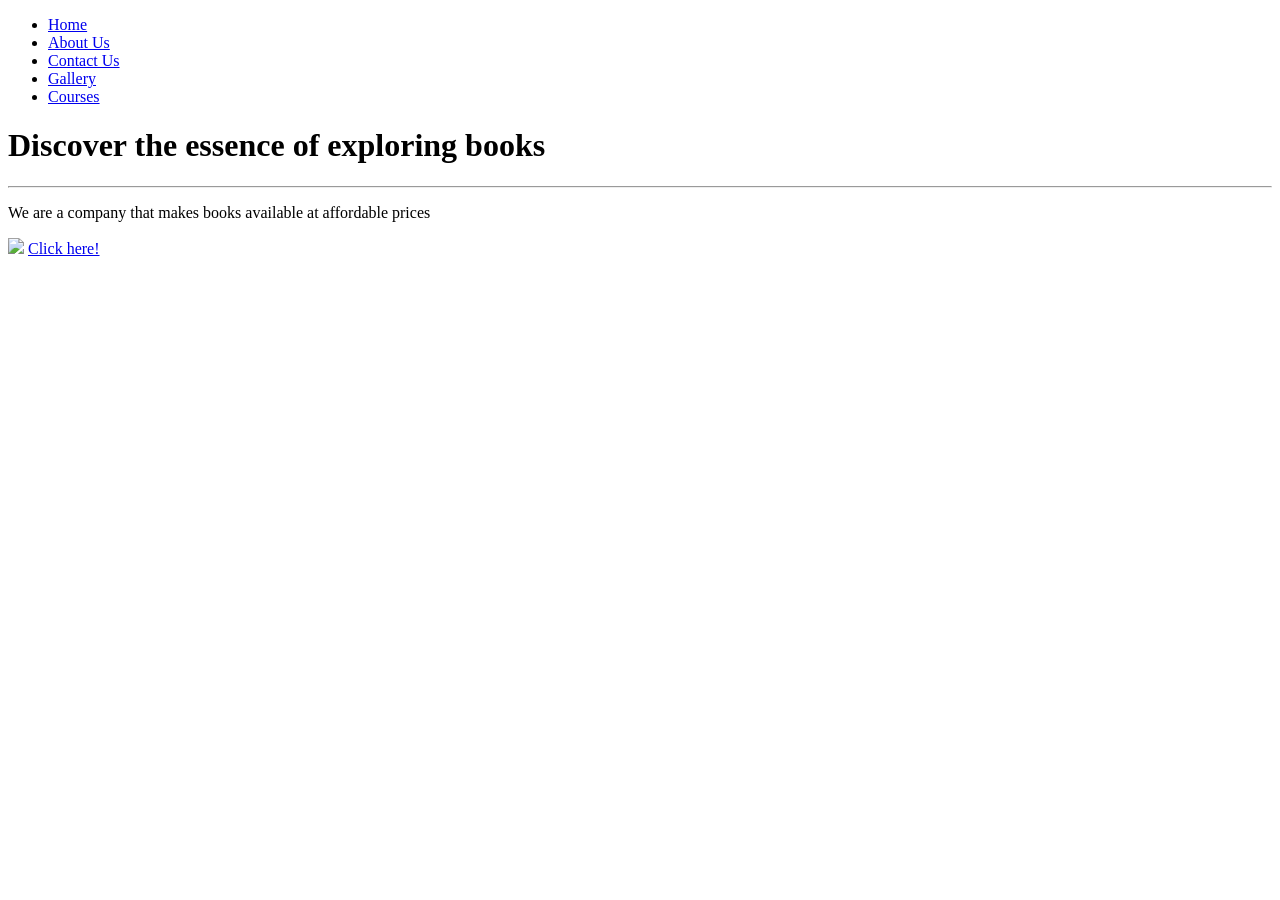
==== about.html @ 58d7e1fa "initial commit" ====
<!DOCTYPE html>
<html>

 <head>
 <title>
    Aver Maria Bookstore </title>
    
 
   <link ref="stylesheet" href="style.css" />

 </head>
    
   
<nav>

    <ul>
         <li><a href="home.html" > Home</a></li>
         <li><a href="about.html" >About Us</a></li>
         <li><a href="contact.html">Contact Us</a></li>
         <li><a href="gallery.html">Gallery</a></li>
         <li><a href="courses.html">Courses</a></li>
    </ul>


</nav>


 <body>
    
  <h1> Discover the essence of exploring books </h1>
   <hr/>
   <!-- Aver Maria Bookstore is an essential part of the community-->
    <p>
 We are a company that makes books available at affordable prices


    </p>

 <img src="pictures/books.jpg" height="1000px"/>
 <a href="https://mtriad.co.uk"> Click here! </a>

 </body>

</html>
---- style.css ----
nav {

position: fixed;
top: 0;
left: 0;
width: 100%;
z-index: 1000;
background-color: rgba(84, 169, 226, 0.973);
background-origin: padding-box;
box-sizing: border-box;
background-image: -moz-element(red);
box-shadow: 10, 20, 50;

}


nav ul{

    list-style: none;
    padding: 0;
    margin: 0;
    display: next;
    justify-content: center;
    align-items: center;


}


   nav li {

  margin:0 


   } 


   nav a {

  font-family: 'Courier New', Courier, monospace;
  font-family: 16px;
  font-style: italic;
  color: #087600;
  text-decoration: none;
  text-align: center;
  transition: colour 0.3s;
  border-bottom: 0.3s;
  padding-bottom: 10px;
  position: relative;
  padding: 10px 10px;

   }
    
    

   nav a :hover {

    color: #15a2b5;
    border-bottom: 2px solid #e6e6e6;
    

   }
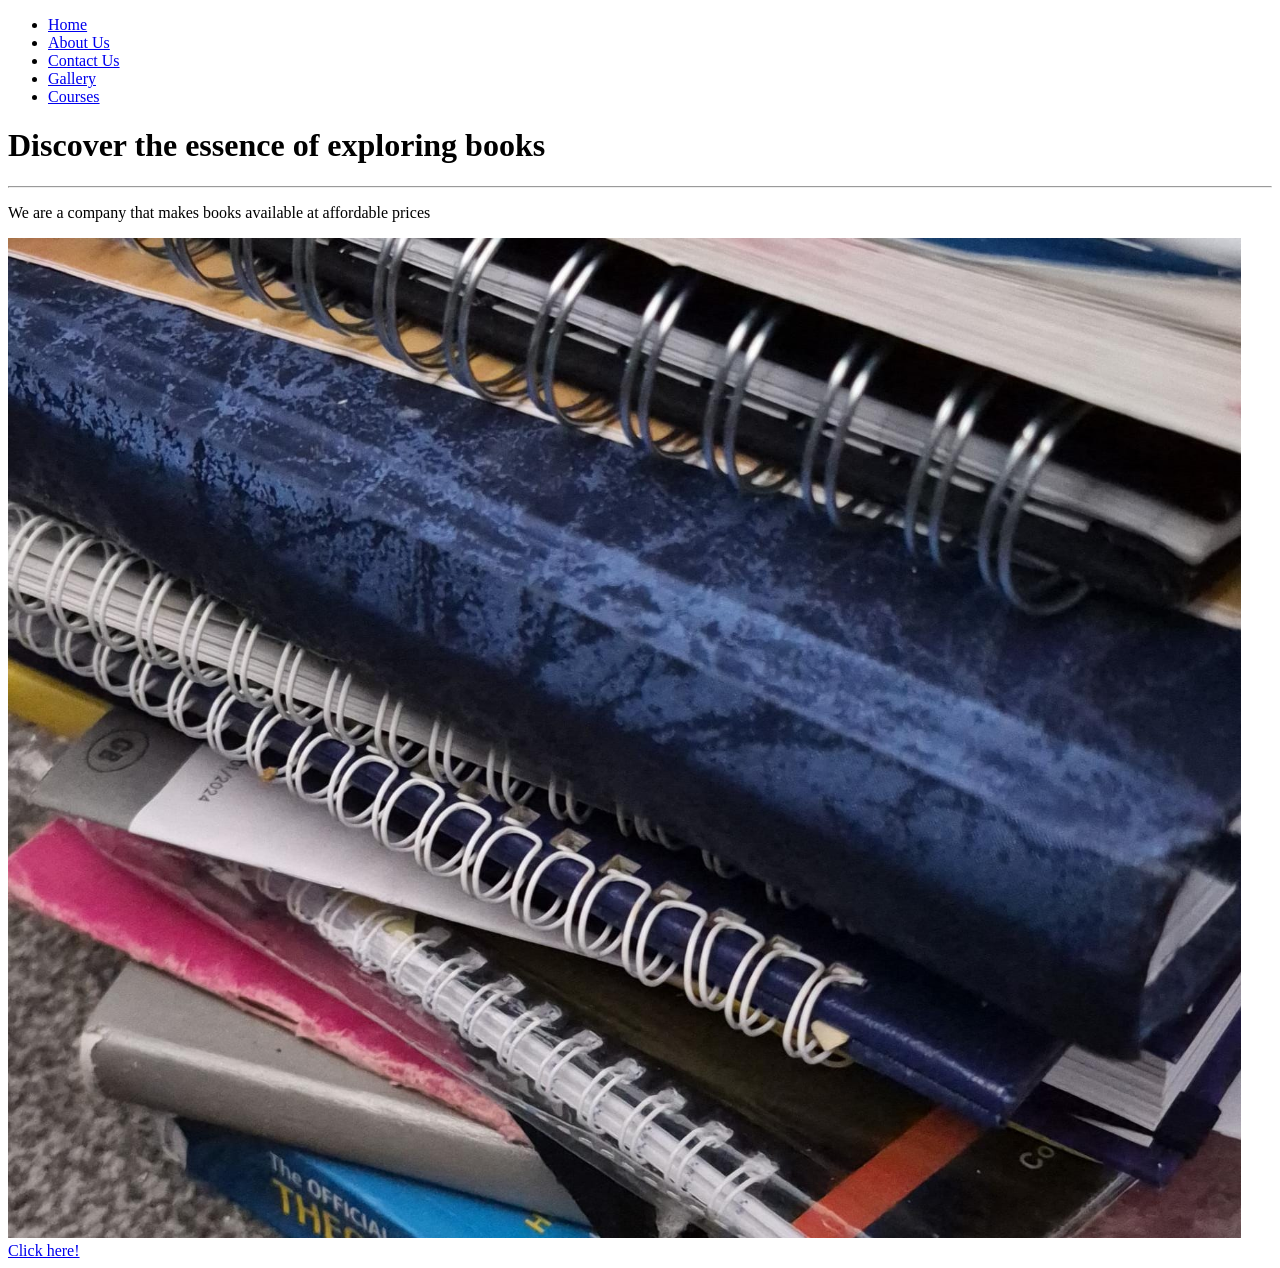
==== commit 0b827e42: "fixed picture" ====
--- a/about.html
+++ b/about.html
@@ -36,7 +36,7 @@
 
     </p>
 
- <img src="pictures/books.jpg" height="1000px"/>
+ <img src="books.jpg" height="1000px"/>
  <a href="https://mtriad.co.uk"> Click here! </a>
 
  </body>
